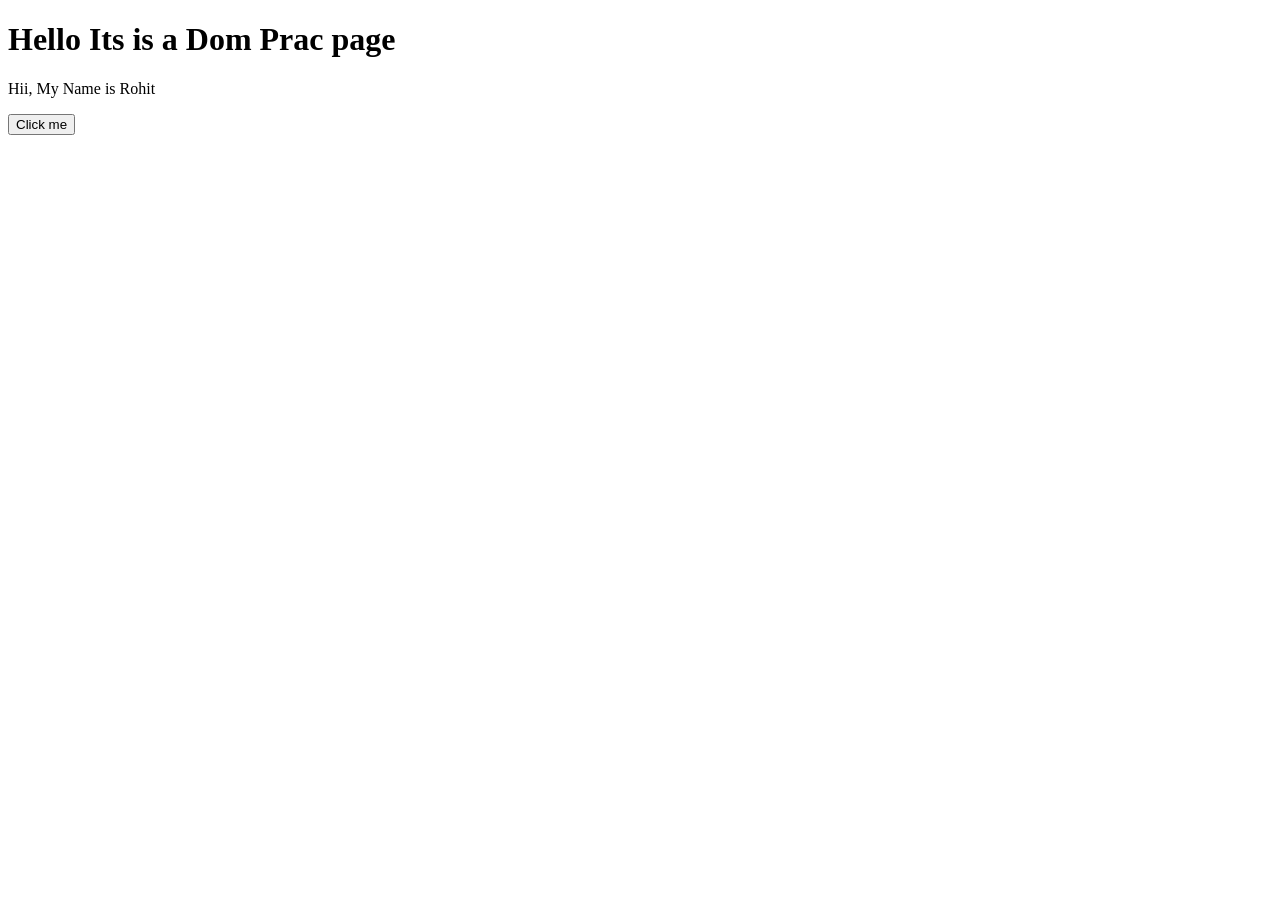
==== DOM/demo.html @ 713a2888 "JS" ====
<!DOCTYPE html>
<html lang="en">
<head>
    <meta charset="UTF-8">
    <meta name="viewport" content="width=device-width, initial-scale=1.0">
    <title>Document</title>
</head>
<body>
    <h1 id="heading">Hello Its is a Dom Prac page</h1>
    <p class="paragraph">Hii, My Name is Rohit </p>
    <button id="btn">Click me</button>


    <script>

        const heading = document.getElementById("heading")
        console.log(heading.innerText);

        const paragraph = document.getElementsByClassName("paragraph")[0]
        console.log(paragraph.innerText);  //[0] becaude class is give object form 
        
        const btn = document.getElementById("btn")
        console.log(btn.innerText);

    </script>
</body>
</html>
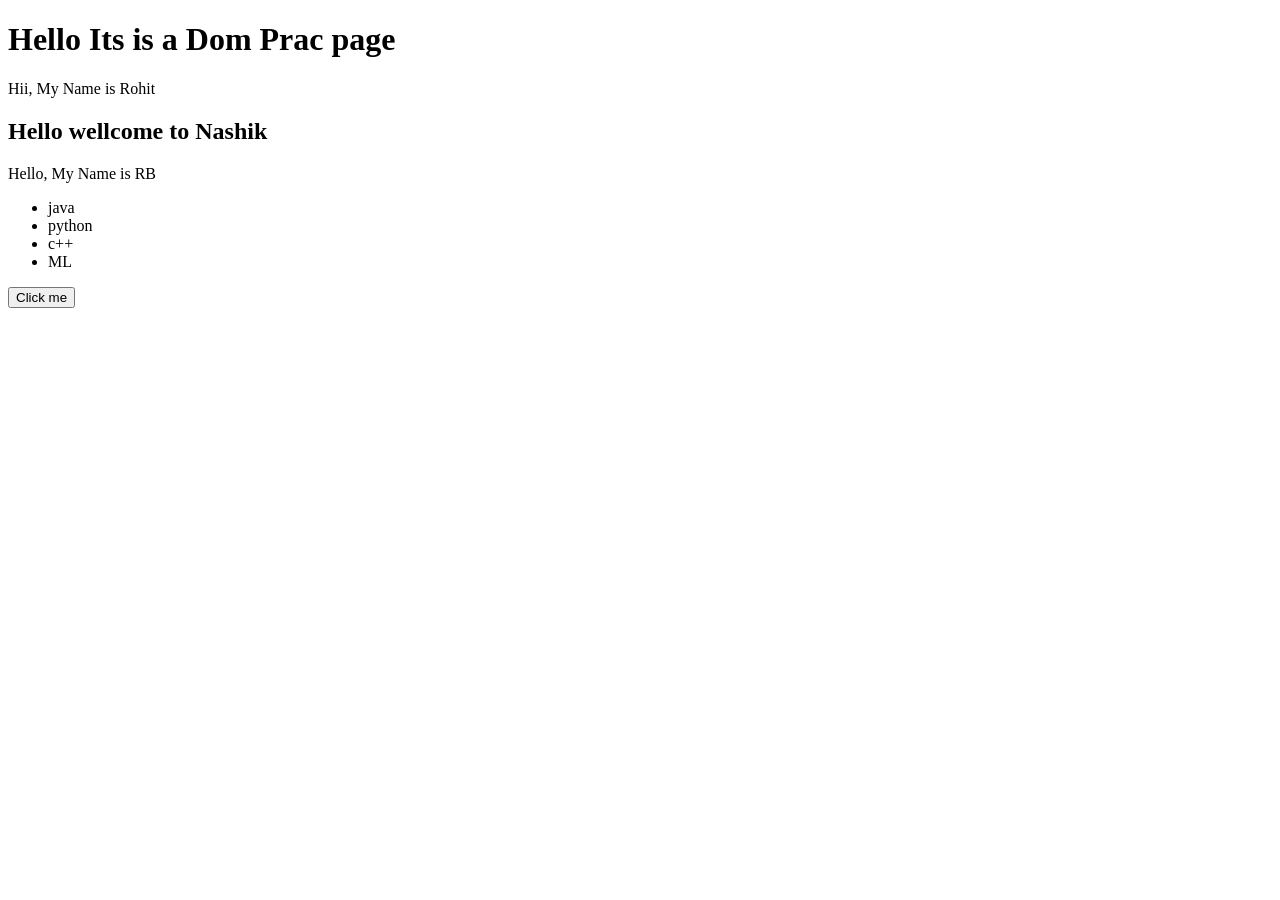
==== commit 393ccd2e: "JS" ====
--- a/DOM/demo.html
+++ b/DOM/demo.html
@@ -8,6 +8,22 @@
 <body>
     <h1 id="heading">Hello Its is a Dom Prac page</h1>
     <p class="paragraph">Hii, My Name is Rohit </p>
+
+
+    <div>
+        <h2 id="heading">Hello wellcome to Nashik</h1>
+        <p class="paragraph">Hello, My Name is RB </p>
+
+    </div>
+        
+        <ul class="list">
+
+            <li>java</li>
+            <li>python</li>
+            <li>c++</li>
+            <li>ML</li>
+        </ul>
+   
     <button id="btn">Click me</button>
 
 
@@ -16,11 +32,26 @@
         const heading = document.getElementById("heading")
         console.log(heading.innerText);
 
-        const paragraph = document.getElementsByClassName("paragraph")[0]
-        console.log(paragraph.innerText);  //[0] becaude class is give object form 
+        const paragraph = document.getElementsByClassName("paragraph")
+       //single para used===> cnsole.log(paragraph.innerText);  //[0] becaude class is give object form 
+        console.log(paragraph.length);
+         console.log(paragraph[0].innerHTML);
+        console.log(paragraph[1].innerHTML);
         
+
         const btn = document.getElementById("btn")
         console.log(btn.innerText);
+
+
+        //select all list iteam using tag name
+        const listItem = document.getElementsByTagName("li")
+        for(let items of listItem)
+    {
+        console.log(items.textContent);
+        
+    }
+
+
 
     </script>
 </body>
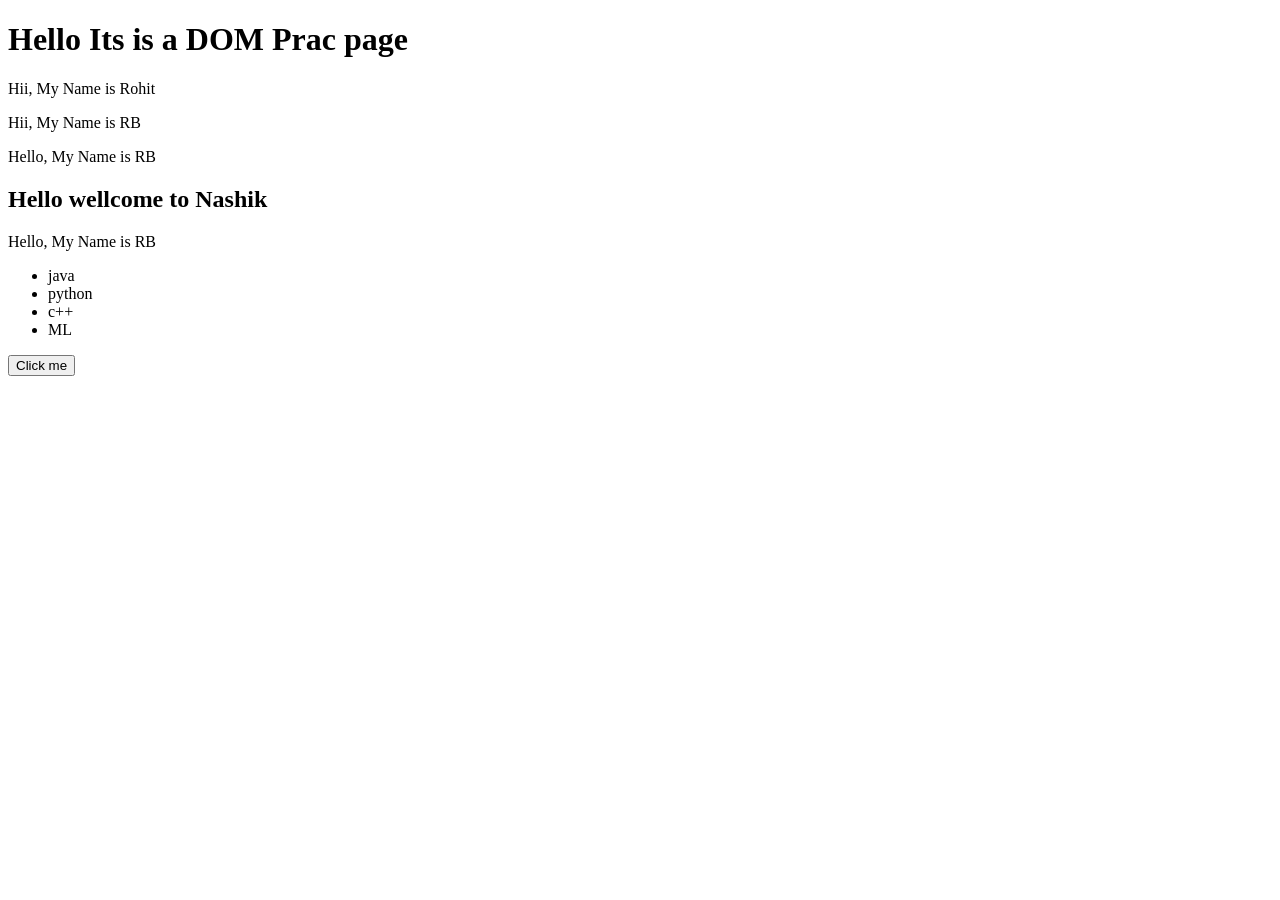
==== commit 1debfe82: "JS" ====
--- a/DOM/demo.html
+++ b/DOM/demo.html
@@ -6,8 +6,14 @@
     <title>Document</title>
 </head>
 <body>
-    <h1 id="heading">Hello Its is a Dom Prac page</h1>
+    <h1 id="heading">Hello Its is a DOM Prac page</h1>
     <p class="paragraph">Hii, My Name is Rohit </p>
+
+    
+    <p class="desc">Hii, My Name is RB </p>
+    <p class="desc">Hello, My Name is RB </p>
+
+
 
 
     <div>
@@ -53,6 +59,19 @@
 
 
 
+    //query selector
+    const des = document.querySelectorAll(".desc")
+    //console.log(des);         // particular query selector
+    
+    des.forEach((p,index) => {  //all p tag query selector
+
+        console.log(p.innerText);
+        
+        
+    });
+ 
+
+
     </script>
 </body>
 </html>
